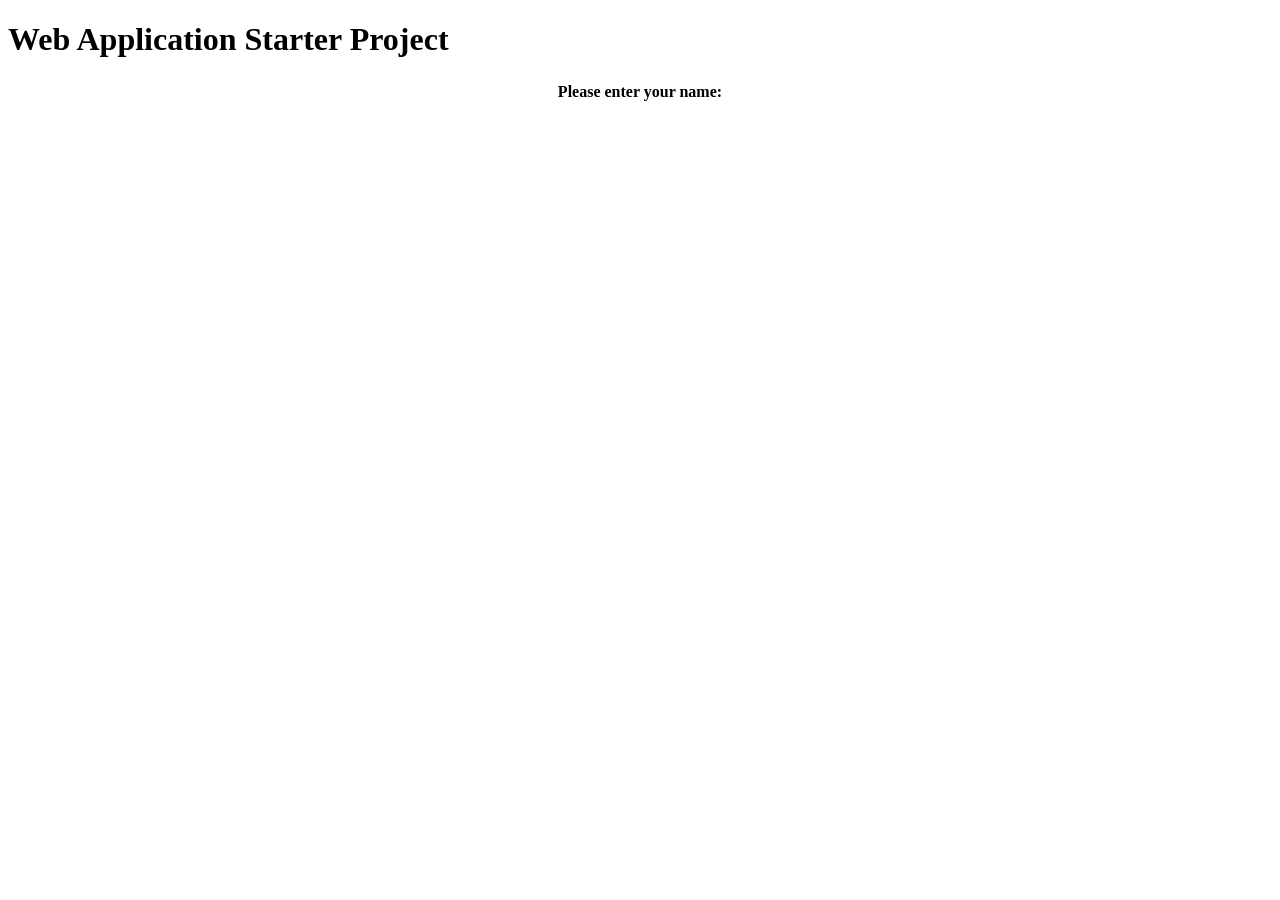
==== erfinder/erfinder-server/target/classes/public/index.html @ 236b7ce2 "Server Backend and Frontend able to be displayed and connected" ====
<!doctype html>
<!-- The DOCTYPE declaration above will set the     -->
<!-- browser's rendering engine into                -->
<!-- "Standards Mode". Replacing this declaration   -->
<!-- with a "Quirks Mode" doctype is not supported. -->

<html>
  <head>
    <meta charset=UTF-8>

    <!--                                                               -->
    <!-- Consider inlining CSS to reduce the number of requested files -->
    <!--                                                               -->
    <link type="text/css" rel="stylesheet" href="erfinder.css">

    <!--                                           -->
    <!-- Any title is fine                         -->
    <!--                                           -->
    <title>Web Application Starter Project</title>
    
    <!--                                           -->
    <!-- This script loads your compiled module.   -->
    <!-- If you add any GWT meta tags, they must   -->
    <!-- be added before this line.                -->
    <!--                                           -->
    <script src="app/app.nocache.js"></script>
  </head>

  <!--                                           -->
  <!-- The body can have arbitrary html, or      -->
  <!-- you can leave the body empty if you want  -->
  <!-- to create a completely dynamic UI.        -->
  <!--                                           -->
  <body>

    <!-- RECOMMENDED if your web app will not function without JavaScript enabled -->
    <noscript>
      <div style="width: 22em; position: absolute; left: 50%; margin-left: -11em; color: red; background-color: white; border: 1px solid red; padding: 4px; font-family: sans-serif">
        Your web browser must have JavaScript enabled
        in order for this application to display correctly.
      </div>
    </noscript>

    <h1>Web Application Starter Project</h1>

    <table align="center">
      <tr>
        <td colspan="2" style="font-weight:bold;">Please enter your name:</td>        
      </tr>
      <tr>
        <td id="nameFieldContainer"></td>
        <td id="sendButtonContainer"></td>
      </tr>
      <tr>
        <td colspan="2" style="color:red;" id="errorLabelContainer"></td>
      </tr>
    </table>
  </body>
</html>
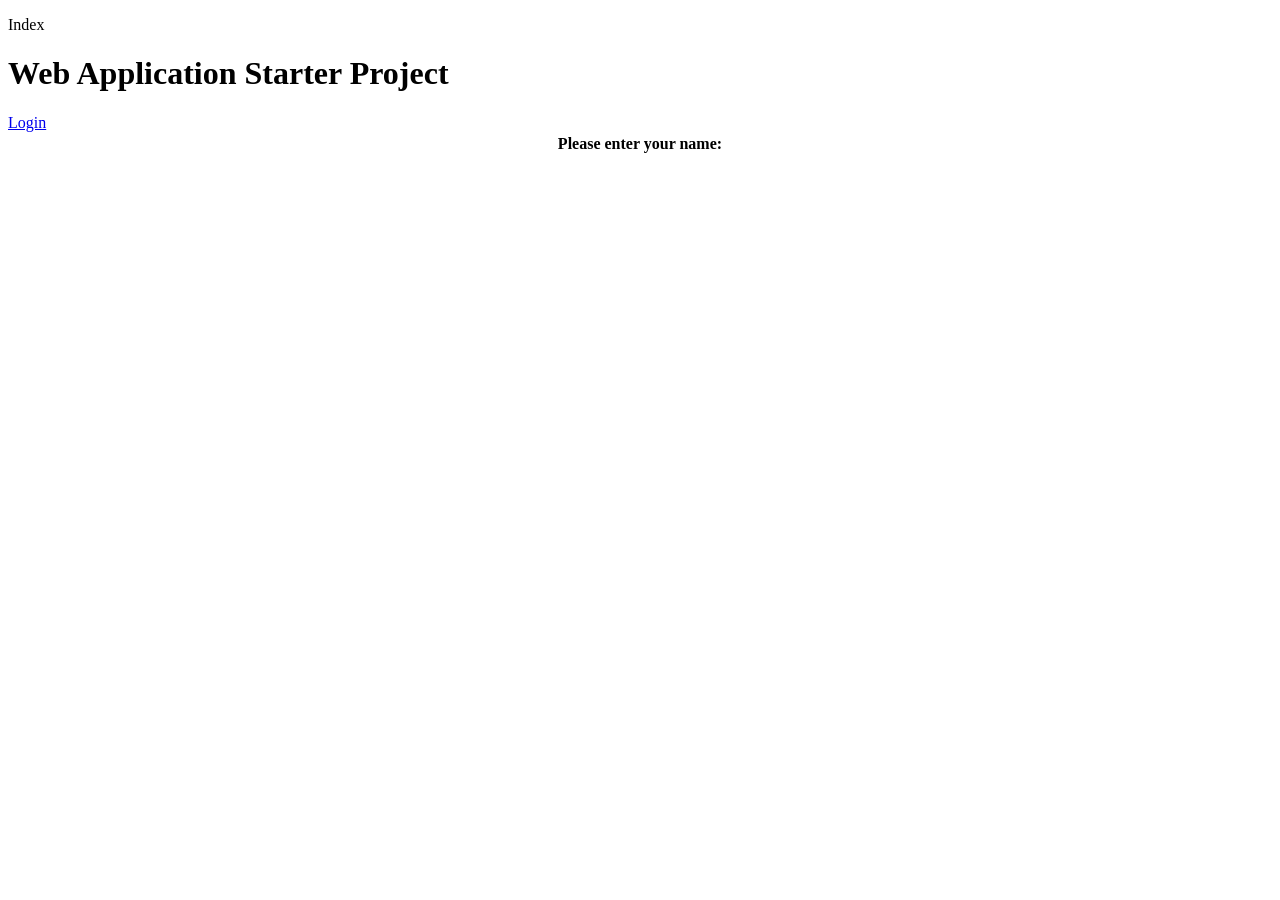
==== commit a80e008f: "created demo for log-in page" ====
--- a/erfinder/erfinder-server/target/classes/public/index.html
+++ b/erfinder/erfinder-server/target/classes/public/index.html
@@ -23,7 +23,6 @@
     <!-- If you add any GWT meta tags, they must   -->
     <!-- be added before this line.                -->
     <!--                                           -->
-    <script src="app/app.nocache.js"></script>
   </head>
 
   <!--                                           -->
@@ -32,6 +31,7 @@
   <!-- to create a completely dynamic UI.        -->
   <!--                                           -->
   <body>
+    <p id="page">Index</p>
 
     <!-- RECOMMENDED if your web app will not function without JavaScript enabled -->
     <noscript>
@@ -54,6 +54,11 @@
       <tr>
         <td colspan="2" style="color:red;" id="errorLabelContainer"></td>
       </tr>
+      <tr>
+        <a href="login.html">Login</a>
+      </tr>
     </table>
   </body>
+  <!-- I'm putting this here so it loads last! :) -->
+  <script src="app/app.nocache.js"></script>
 </html>
